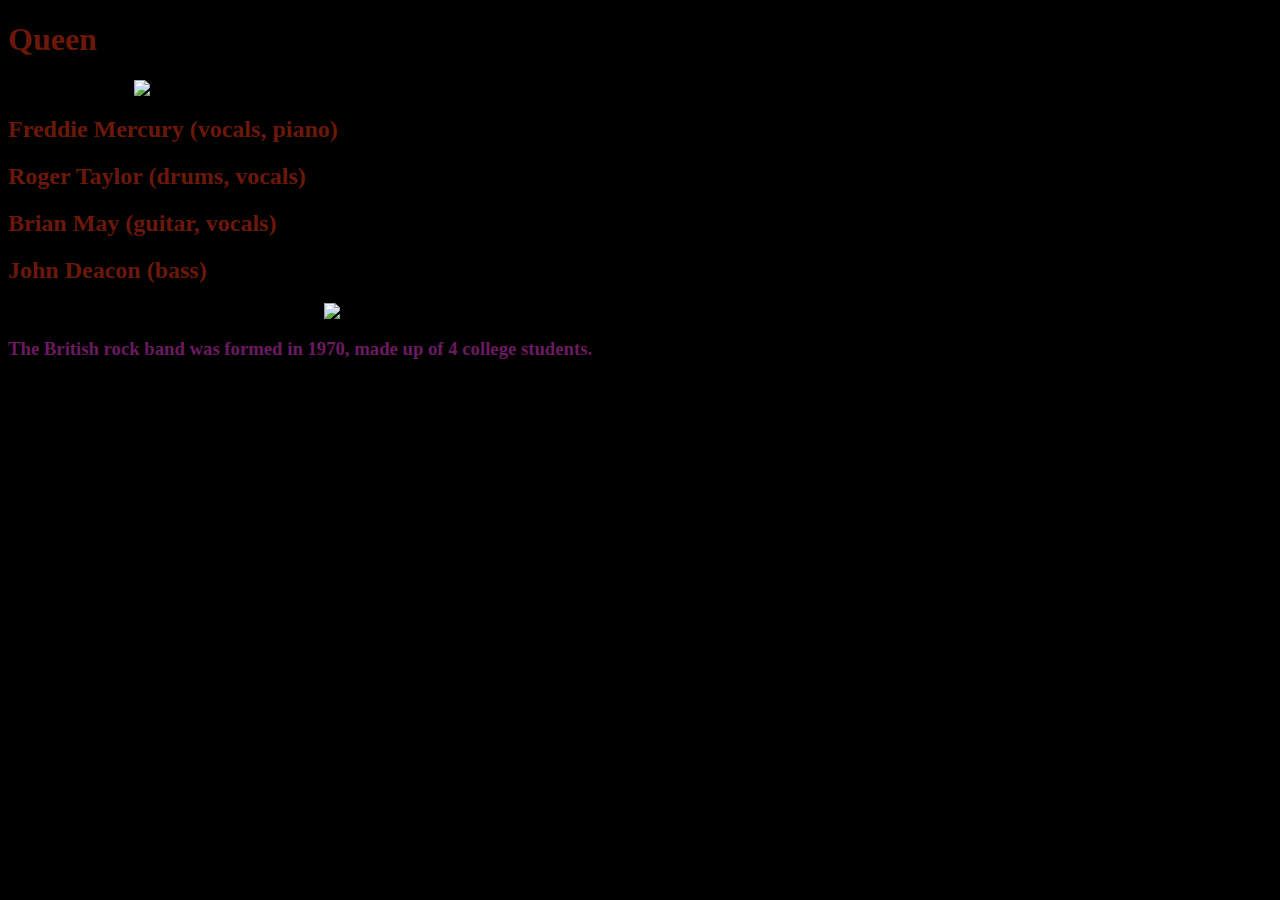
==== webring.html @ acc9b441 "changes made" ====
<!DOCTYPE html>
<html>
    <head>
     <title>Queen</title>
     <link rel="stylesheet" href="css/style.css">
    </head>
        
    <body>

        <h1 class = "h1MainTitle"> Queen </h1>
        <img src="https://www.thefactsite.com/wp-content/uploads/2018/11/queen-facts.jpg" 
            class = "Album1">
            </h1>

         <h2 class = "bandMembers"> Freddie Mercury (vocals, piano) </h2>
         <h2 class = "bandMembers"> Roger Taylor (drums, vocals) </h2> 
         <h2 class = "bandMembers"> Brian May (guitar, vocals) </h2>
         <h2 class = "bandMembers"> John Deacon (bass) </h2>

         <img src="https://i.pinimg.com/originals/08/e9/55/08e9556a0355c5f088cfc8c3805a7f56.jpg"
             class = "WhitePic1">
   
    <h3 class = "h3"> The British rock band was formed in 1970, made up of 4 college students. </p1>

    </p1>
    </body>
</html>
---- css/style.css ----
body {
    background-color: black;
}

.h1MainTitle{
    color: rgb(107, 24, 10);
    font-family: "Garamond", serif;
      }

.Album1 {
    display: block;
    margin-left: auto;
    margin-right: auto;
 
    width: 80%; 
    height: auto;
  }

.WhitePic1 {
    display: block;
    margin-left: auto;
    margin-right: auto;
 
    width: 50%; 
    height: auto;
}

.bandMembers {
    color: rgb(107, 24, 10);
    font-family: "Garamond", serif;
      }

.h3 {
    color: rgb(107, 26, 96);
    font-family: "Garamond", serif;
}
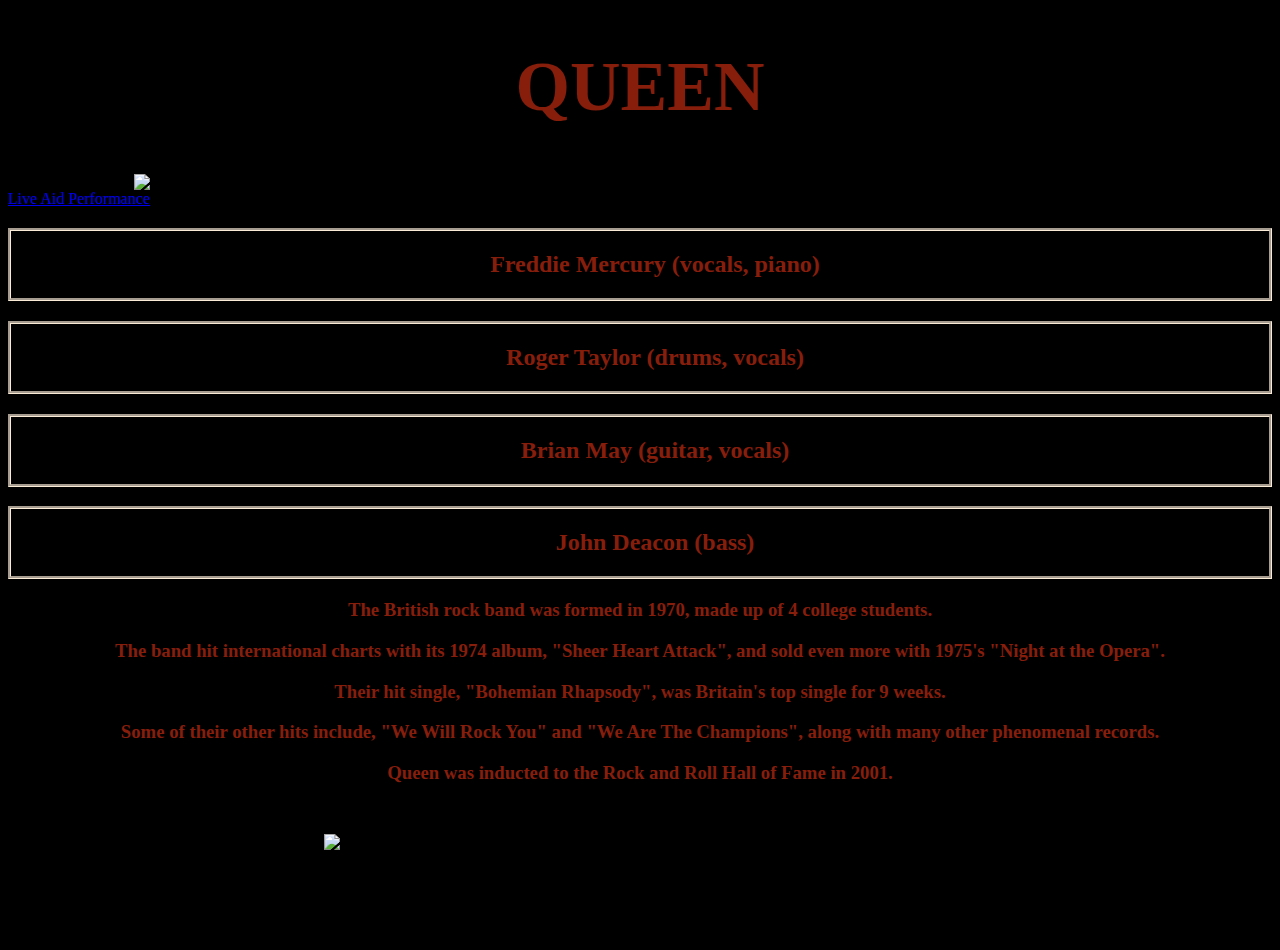
==== commit a92ca400: "changes made" ====
--- a/webring.html
+++ b/webring.html
@@ -7,20 +7,28 @@
         
     <body>
 
-        <h1 class = "h1MainTitle"> Queen </h1>
+        <h1 class = "h1MainTitle"> QUEEN </h1>
         <img src="https://www.thefactsite.com/wp-content/uploads/2018/11/queen-facts.jpg" 
             class = "Album1">
-            </h1>
+            <a href="https://www.youtube.com/watch?v=PLIAp5nr0q0"> Live Aid Performance</a>
 
          <h2 class = "bandMembers"> Freddie Mercury (vocals, piano) </h2>
          <h2 class = "bandMembers"> Roger Taylor (drums, vocals) </h2> 
          <h2 class = "bandMembers"> Brian May (guitar, vocals) </h2>
          <h2 class = "bandMembers"> John Deacon (bass) </h2>
+   
+        <h3 class = "h3"> The British rock band was formed in 1970, made up of 4 college students.</h3>
+        <h3 class = "h3"> The band hit international charts with its 1974 album, "Sheer Heart Attack", and sold even more with 1975's "Night at the Opera".</h3>
+        <h3 class = "h3"> Their hit single, "Bohemian Rhapsody", was Britain's top single for 9 weeks.
+        <h3 class = "h3"> Some of their other hits include, "We Will Rock You" and "We Are The Champions", along with many other phenomenal records.
+        <h3 class = "h3"> Queen was inducted to the Rock and Roll Hall of Fame in 2001.
+        </h3>
 
-         <img src="https://i.pinimg.com/originals/08/e9/55/08e9556a0355c5f088cfc8c3805a7f56.jpg"
-             class = "WhitePic1">
-   
-    <h3 class = "h3"> The British rock band was formed in 1970, made up of 4 college students. </p1>
+        </h3>
+
+
+        <img src="https://i.pinimg.com/originals/08/e9/55/08e9556a0355c5f088cfc8c3805a7f56.jpg"
+        class = "WhitePic1">
 
     </p1>
     </body>
--- a/css/style.css
+++ b/css/style.css
@@ -3,8 +3,16 @@
 }
 
 .h1MainTitle{
-    color: rgb(107, 24, 10);
-    font-family: "Garamond", serif;
+    color: rgb(135, 30, 12);
+    font-family: "Kommisar", serif;
+    font-size: 70px;
+    text-align: center;
+      }
+
+      a:hover {
+        color: red;
+        background-color: transparent;
+        text-decoration: underline;
       }
 
 .Album1 {
@@ -20,17 +28,26 @@
     display: block;
     margin-left: auto;
     margin-right: auto;
- 
+    margin-bottom: 100px;
+    margin-top: 50px;
     width: 50%; 
     height: auto;
 }
 
 .bandMembers {
-    color: rgb(107, 24, 10);
-    font-family: "Garamond", serif;
+    color: rgb(135, 30, 12);
+    font-family: "Kommisar", serif;
+    text-align: center;
+    border-style: groove;
+    border-color: antiquewhite;
+    padding-top: 20px;
+    padding-right: 10px; 
+    padding-bottom: 20px;
+    padding-left: 40px;
       }
 
 .h3 {
-    color: rgb(107, 26, 96);
-    font-family: "Garamond", serif;
+    color: rgb(135, 30, 12);
+    font-family: "Kommisar", serif;
+    text-align: center;
 }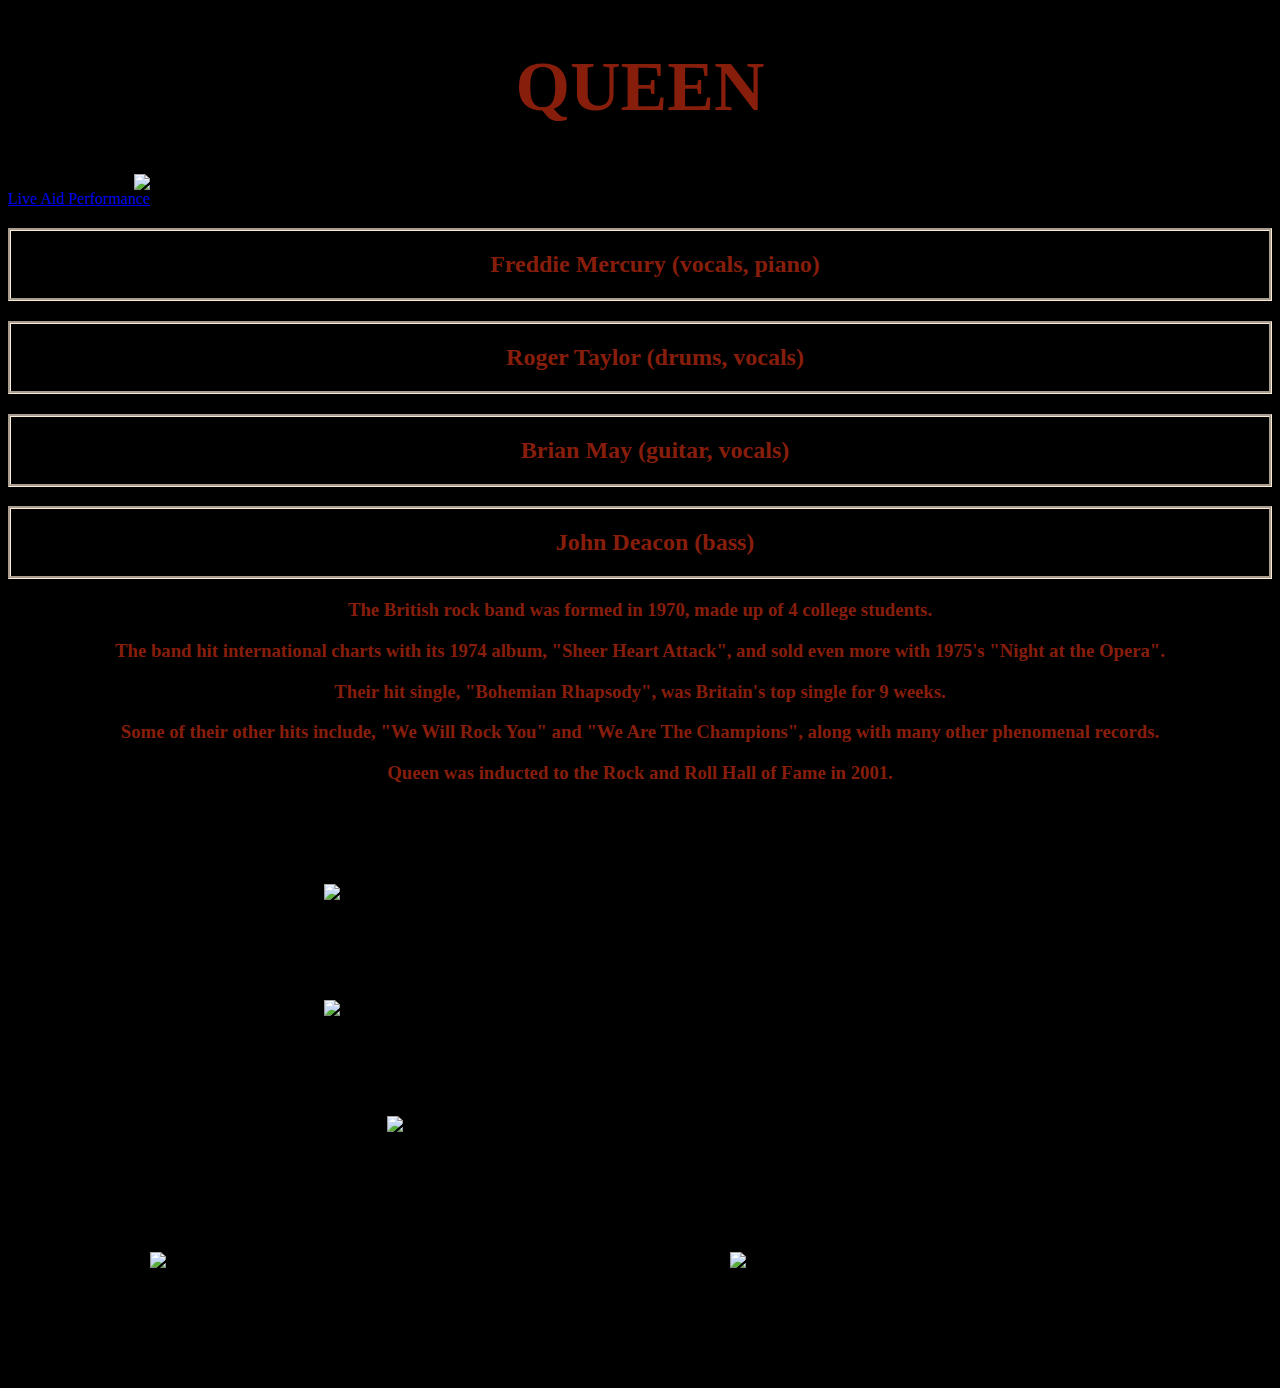
==== commit 318ed09b: "changes made" ====
--- a/webring.html
+++ b/webring.html
@@ -19,17 +19,26 @@
    
         <h3 class = "h3"> The British rock band was formed in 1970, made up of 4 college students.</h3>
         <h3 class = "h3"> The band hit international charts with its 1974 album, "Sheer Heart Attack", and sold even more with 1975's "Night at the Opera".</h3>
-        <h3 class = "h3"> Their hit single, "Bohemian Rhapsody", was Britain's top single for 9 weeks.
-        <h3 class = "h3"> Some of their other hits include, "We Will Rock You" and "We Are The Champions", along with many other phenomenal records.
-        <h3 class = "h3"> Queen was inducted to the Rock and Roll Hall of Fame in 2001.
-        </h3>
+        <h3 class = "h3"> Their hit single, "Bohemian Rhapsody", was Britain's top single for 9 weeks. </h3>
+        <h3 class = "h3"> Some of their other hits include, "We Will Rock You" and "We Are The Champions", along with many other phenomenal records. </h3>
+        <h3 class = "h3"> Queen was inducted to the Rock and Roll Hall of Fame in 2001. </h3>
 
-        </h3>
+        <h3 class = "WhitePic1"> </h3>
+        <img src = "https://i.pinimg.com/originals/08/e9/55/08e9556a0355c5f088cfc8c3805a7f56.jpg"
+        class = "WhitePic1"> </h3>
 
+            <img src="http://www.thegoldenscope.com/wp-content/uploads/2018/05/queen-1.jpg"
+        class = "QueenPic3">
 
-        <img src="https://i.pinimg.com/originals/08/e9/55/08e9556a0355c5f088cfc8c3805a7f56.jpg"
-        class = "WhitePic1">
+            <img src="https://audioxide.com/api/images/album-artwork/news-of-the-world-queen-medium-square.jpg"
+        class = "QueenAlbumPic">
 
-    </p1>
-    </body>
-</html>+        <body></body>
+
+            <img src="https://www.1001albumclub.com/wp-content/uploads/2021/02/317-1001-Album-Club-Queen-Sheer-Heart-Attack.jpg"
+        class = "sheerheartattack">
+
+            <img src="https://images.genius.com/d8ebe7cc5aa67c9801c4aeab600abea5.953x953x1.jpg"
+        class = "nightattheopera">
+
+    </html>--- a/css/style.css
+++ b/css/style.css
@@ -50,4 +50,35 @@
     color: rgb(135, 30, 12);
     font-family: "Kommisar", serif;
     text-align: center;
+}
+
+.QueenPic3 {
+  display: block;
+    margin-left: auto;
+    margin-right: auto;
+    margin-bottom: 100px;
+    margin-top: 50px;
+    width: 50%; 
+    height: auto;
+}
+
+.QueenAlbumPic {
+  display: block;
+  margin-left: auto;
+  margin-right: auto;
+  width: 40%;
+}
+
+.sheerheartattack {
+    position: absolute;
+    right: 30px;
+    width: 400px;
+    padding: 120px;
+}
+
+.nightattheopera {
+  position: absolute;
+  left: 30px;
+  width: 400px;
+  padding: 120px;
 }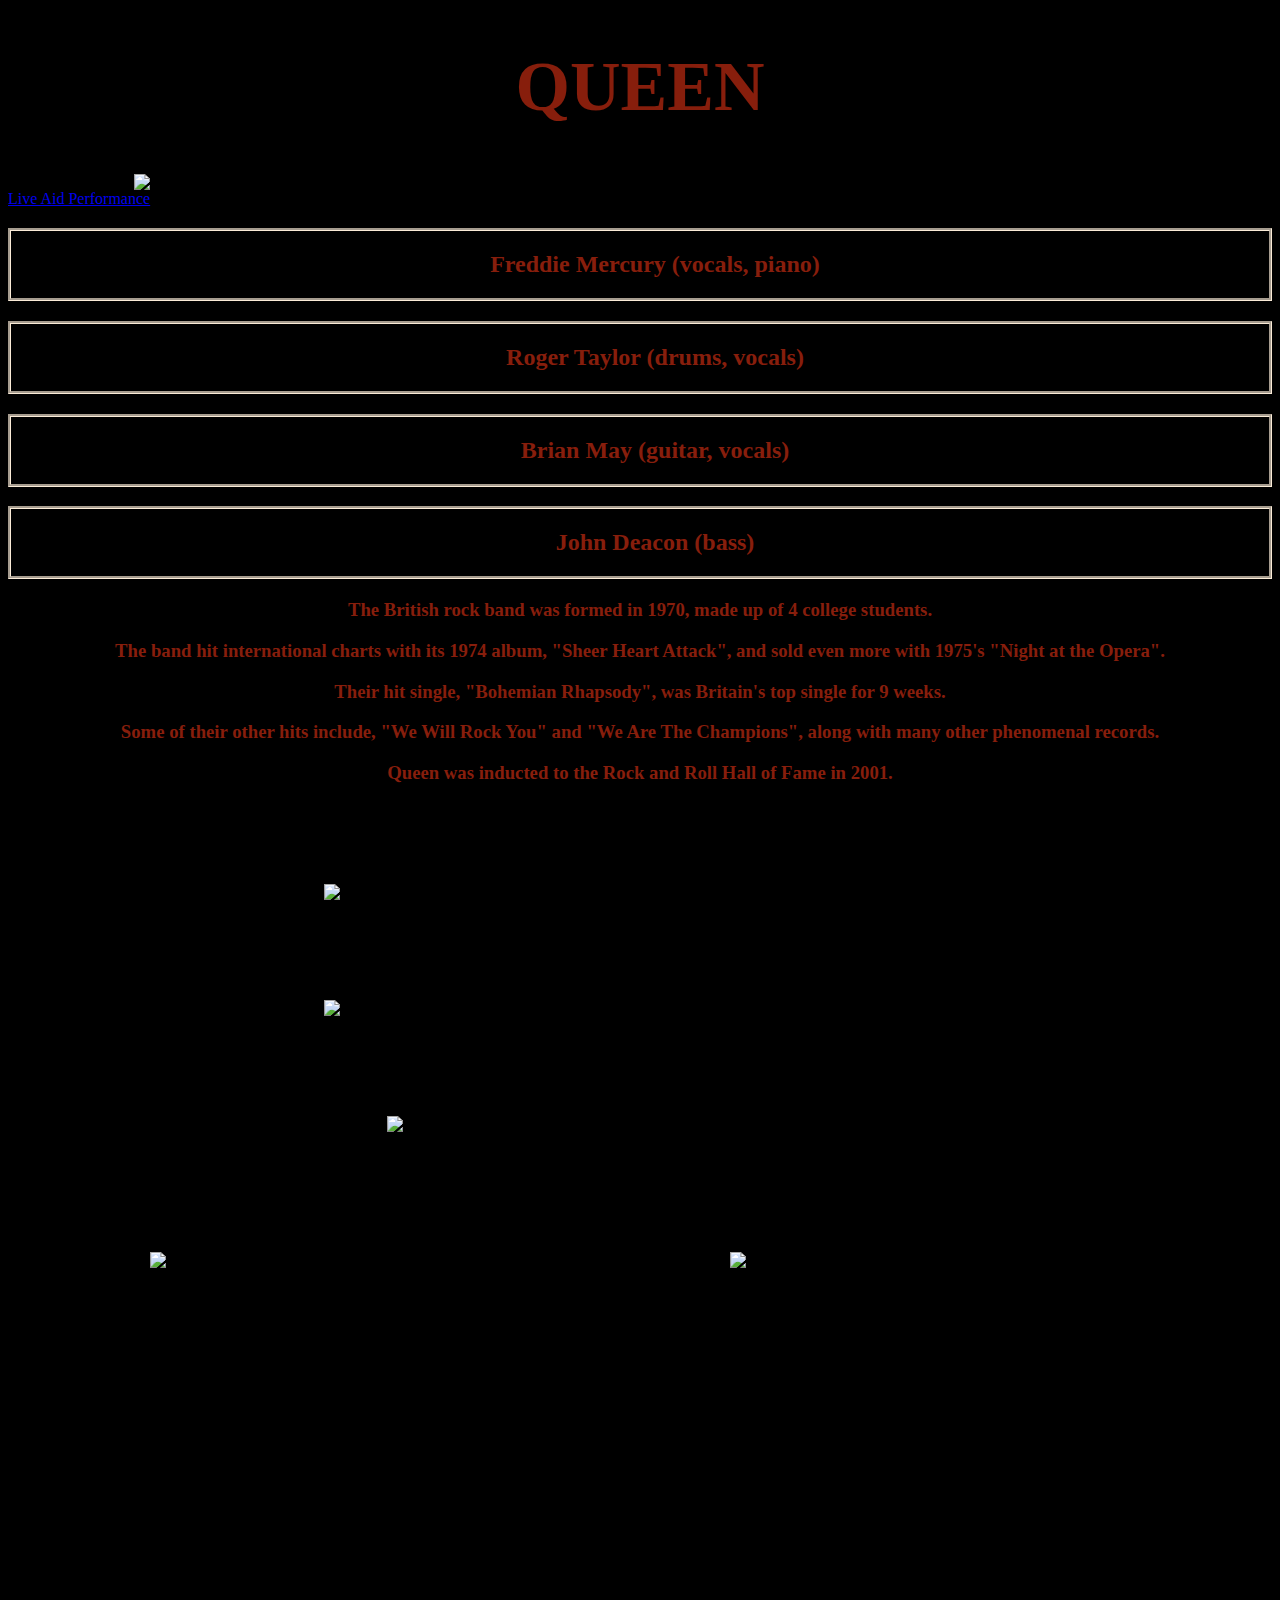
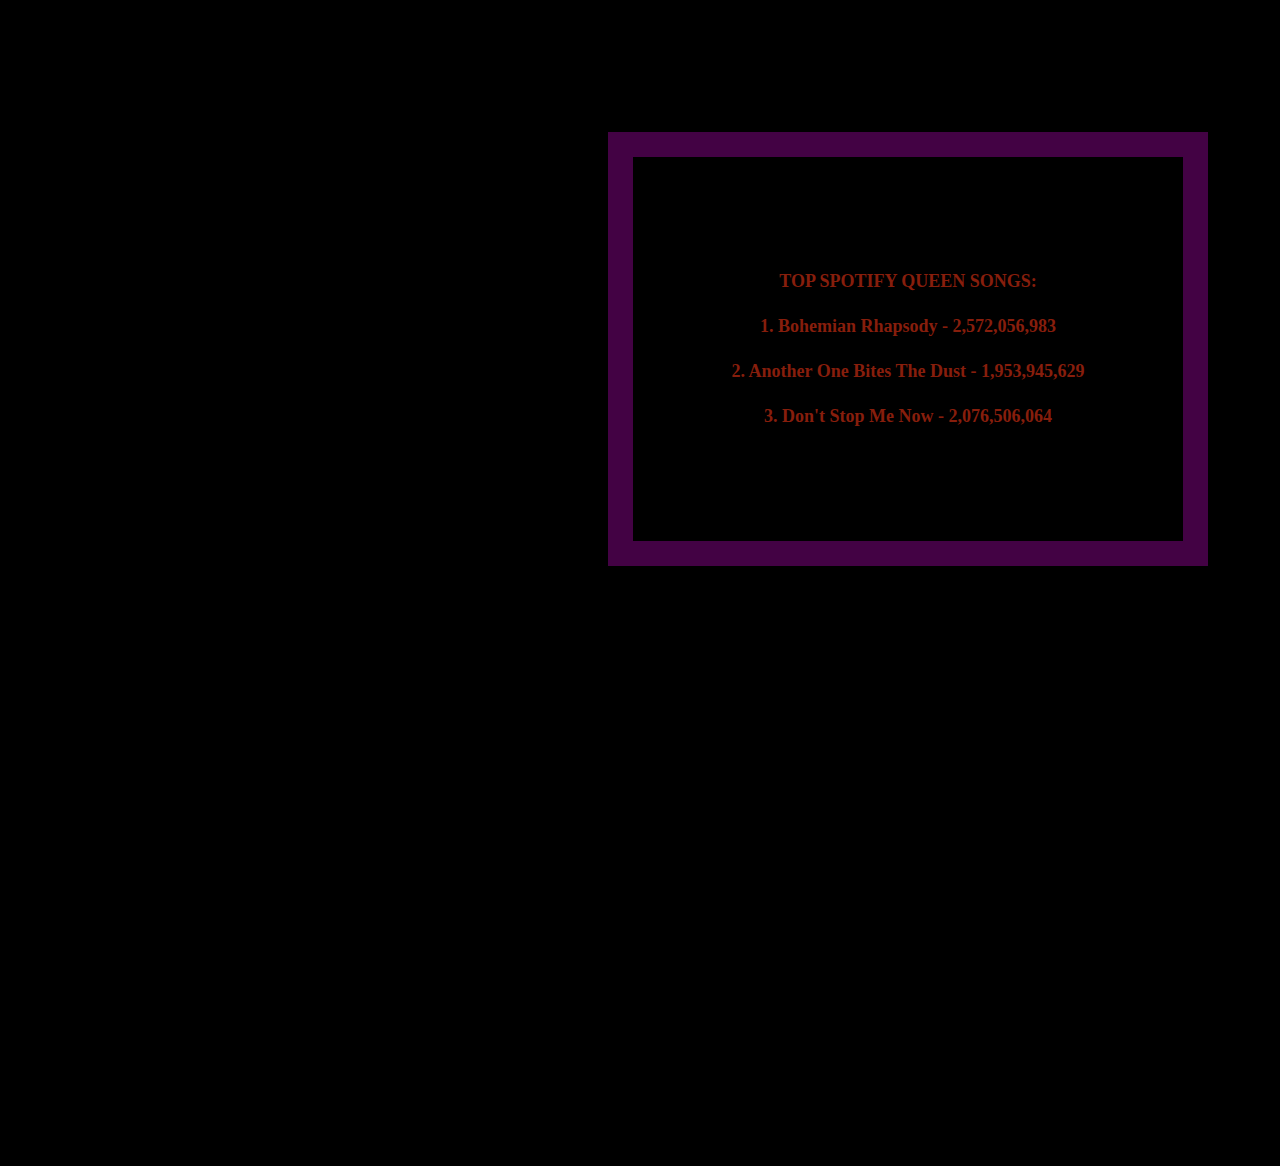
==== commit 4a46e20c: "changes made" ====
--- a/webring.html
+++ b/webring.html
@@ -41,4 +41,17 @@
             <img src="https://images.genius.com/d8ebe7cc5aa67c9801c4aeab600abea5.953x953x1.jpg"
         class = "nightattheopera">
 
+        <div>
+            <h4> TOP SPOTIFY QUEEN SONGS:
+            <h4> 1. Bohemian Rhapsody - 2,572,056,983
+            <h4> 2. Another One Bites The Dust - 1,953,945,629
+            <h4> 3. Don't Stop Me Now - 2,076,506,064
+          
+        </div>
+
+
+
+            </h5>
+        </div>
+
     </html>--- a/css/style.css
+++ b/css/style.css
@@ -81,4 +81,16 @@
   left: 30px;
   width: 400px;
   padding: 120px;
-}+}
+
+div {
+  width: 370px;
+  border: 25px solid rgb(67, 2, 68);
+  padding: 90px;
+  margin: 600px;
+
+  color: rgb(135, 30, 12);
+  font-family: "Kommisar", serif;
+  font-size: large;
+  text-align: center;
+}
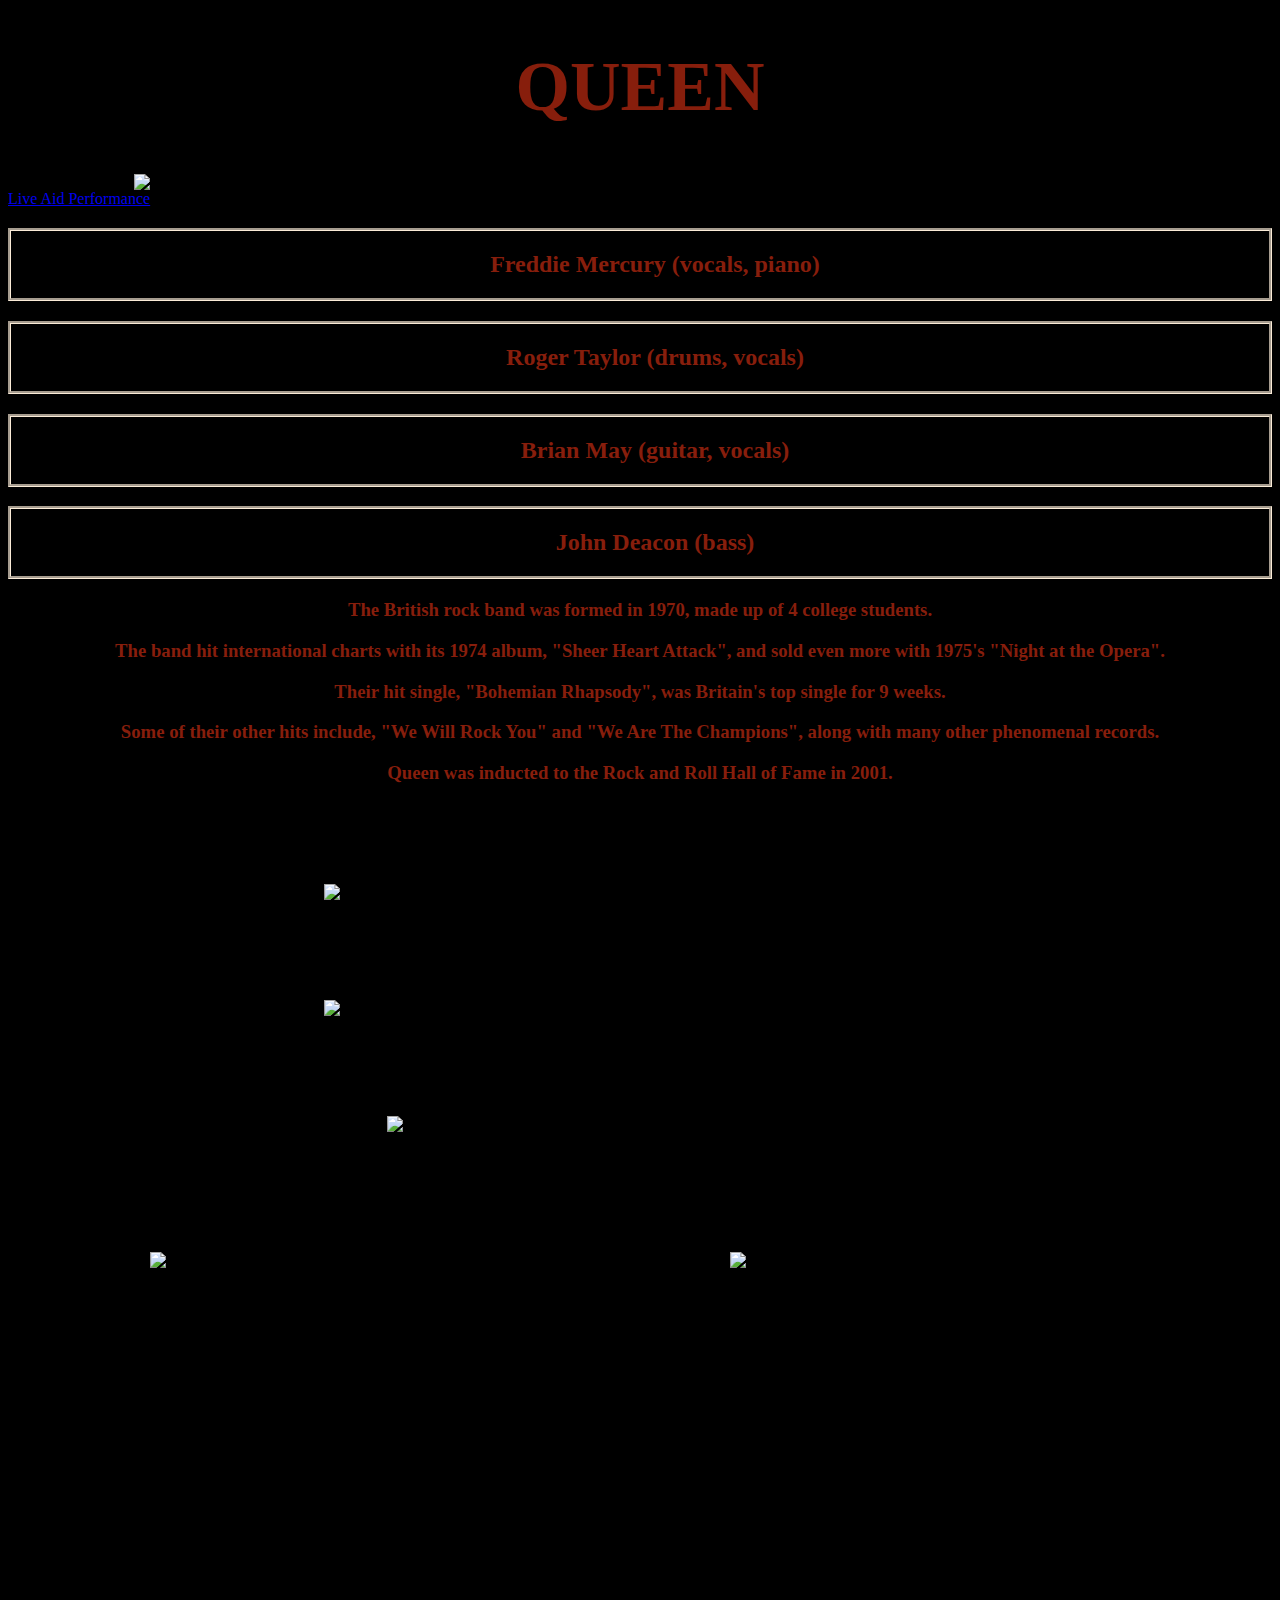
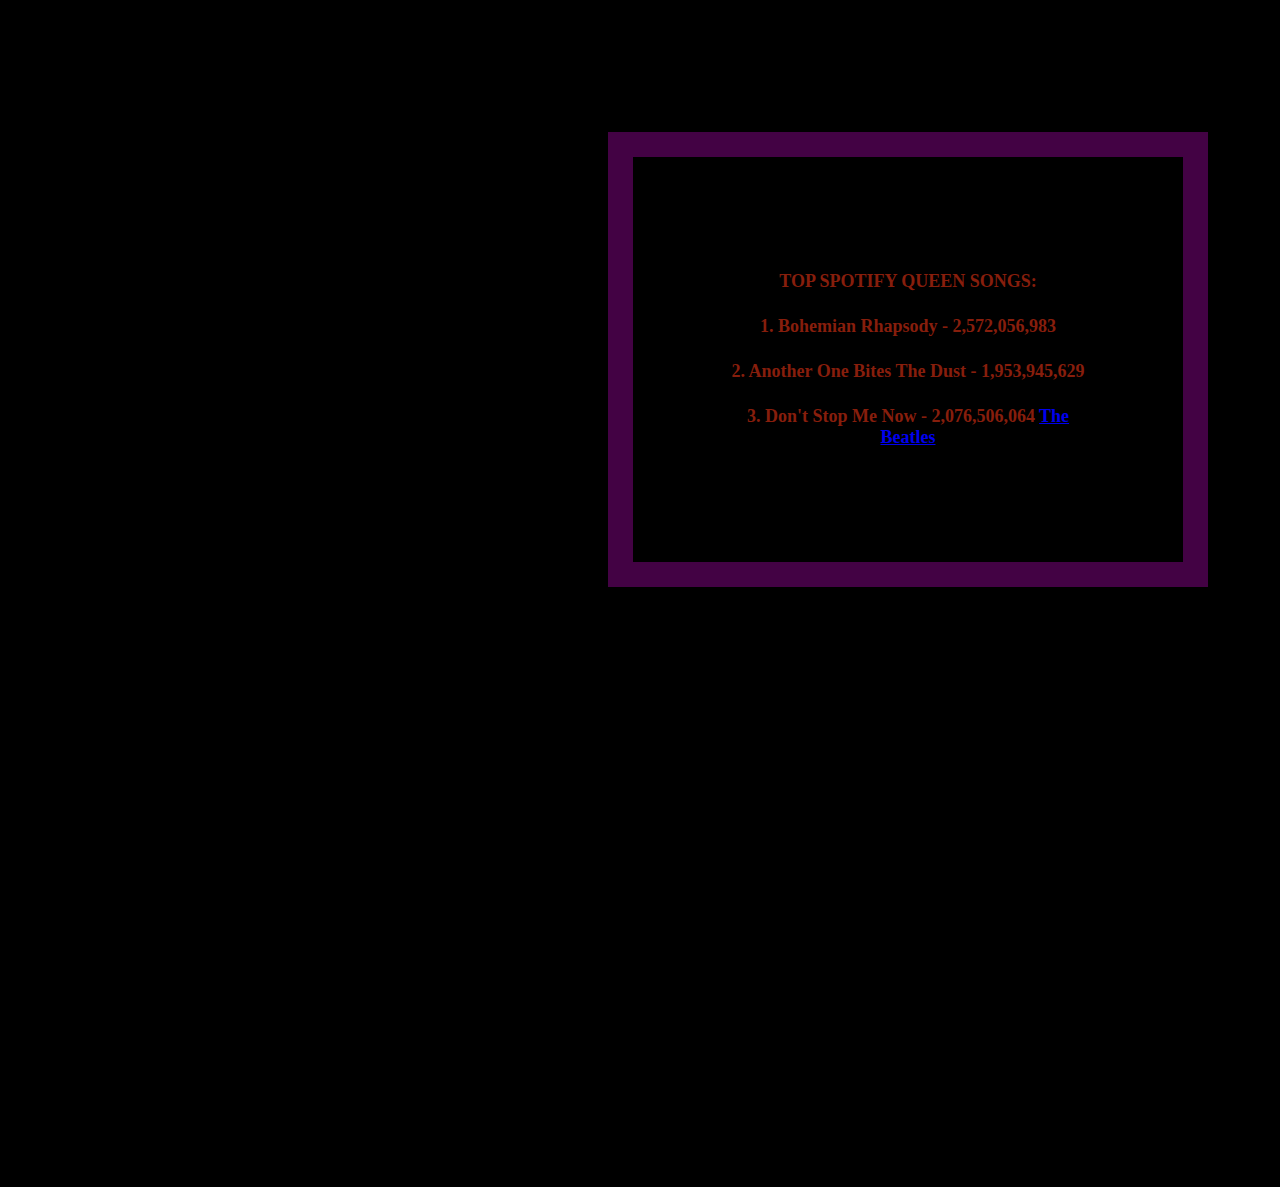
==== commit 87624c88: "changes made" ====
--- a/webring.html
+++ b/webring.html
@@ -46,12 +46,9 @@
             <h4> 1. Bohemian Rhapsody - 2,572,056,983
             <h4> 2. Another One Bites The Dust - 1,953,945,629
             <h4> 3. Don't Stop Me Now - 2,076,506,064
-          
-        </div>
 
+        <a id="link"href="https://lehigh-university-design.github.io/p1-web-ring-marincormier">The Beatles</a>
+            </div>
 
-
-            </h5>
-        </div>
-
+    </body>
     </html>--- a/css/style.css
+++ b/css/style.css
@@ -94,3 +94,10 @@
   font-size: large;
   text-align: center;
 }
+
+a:hover {
+  color: red;
+  background-color: transparent;
+  text-decoration: underline;
+}
+ 